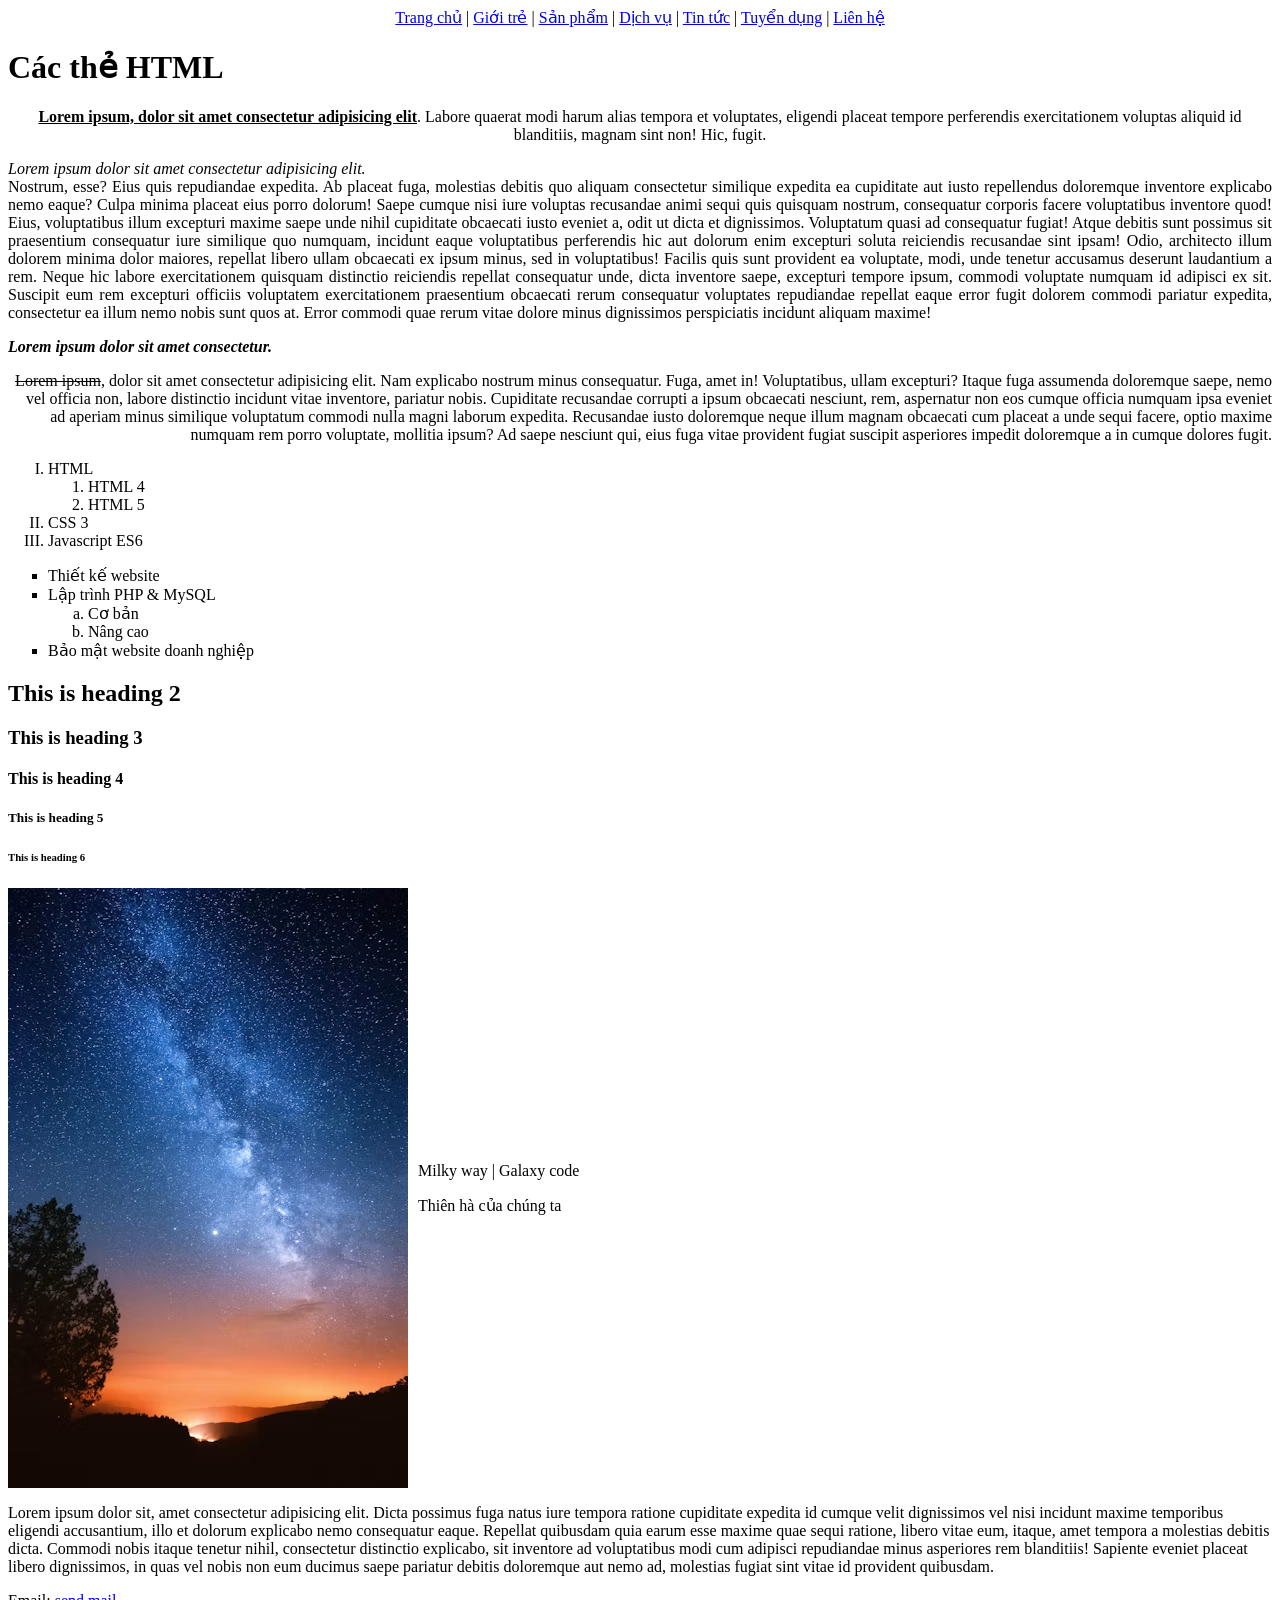
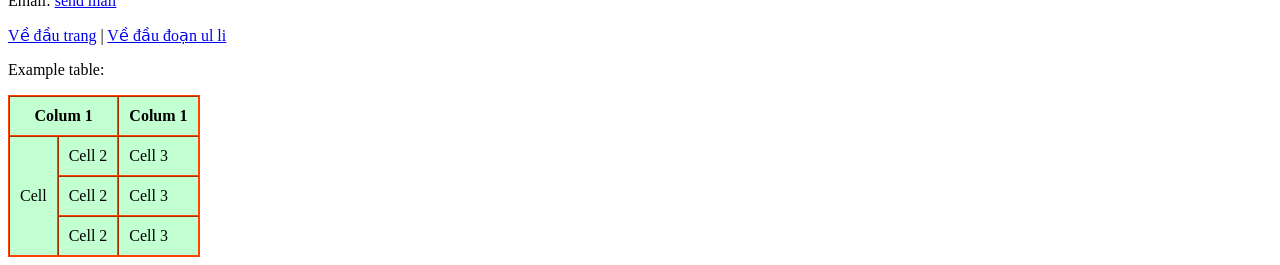
==== week01/tag.html @ 300eb564 "#15. thẻ table" ====
<!doctype html>
<html lang="en">
  <head>
    <meta charset="UTF-8" />
    <meta name="viewport" content="width=device-width, initial-scale=1.0" />
    <title>#5. Các thẻ HTML</title>
    <style>
      .img-gr {
        display: flex;
        gap: 10px;
        align-items: center;
      }

      .menu {
        width: 90%;
        margin: 0 auto;
        text-align: center;
      }

      .table-1 {
        background: #c2ffd1;
        border: 1px solid #ff4400;
      }
    </style>
  </head>
  <body>
    <a href="" name="first-index"></a>
    <!-- Thẻ a -->
    <div class="menu">
      <a href="#home">Trang chủ</a> | <a href="#gen">Giới trẻ</a> |
      <a href="#product">Sản phẩm</a> | <a href="#service">Dịch vụ</a> |
      <a href="#new">Tin tức</a> | <a href="#hire">Tuyển dụng</a> |
      <a href="#contact">Liên hệ</a>
    </div>
    <a name="first-paragraph"></a>
    <h1 id="#html">Các thẻ HTML</h1>
    <p align="center">
      <b><u>Lorem ipsum, dolor sit amet consectetur adipisicing elit</u></b
      >. Labore quaerat modi harum alias tempora et voluptates, eligendi placeat
      tempore perferendis exercitationem voluptas aliquid id blanditiis, magnam
      sint non! Hic, fugit.
    </p>
    <p align="justify">
      <em>Lorem ipsum dolor sit amet consectetur adipisicing elit.</em> <br />
      Nostrum, esse? Eius quis repudiandae expedita. Ab placeat fuga, molestias
      debitis quo aliquam consectetur similique expedita ea cupiditate aut iusto
      repellendus doloremque inventore explicabo nemo eaque? Culpa minima
      placeat eius porro dolorum! Saepe cumque nisi iure voluptas recusandae
      animi sequi quis quisquam nostrum, consequatur corporis facere
      voluptatibus inventore quod! Eius, voluptatibus illum excepturi maxime
      saepe unde nihil cupiditate obcaecati iusto eveniet a, odit ut dicta et
      dignissimos. Voluptatum quasi ad consequatur fugiat! Atque debitis sunt
      possimus sit praesentium consequatur iure similique quo numquam, incidunt
      eaque voluptatibus perferendis hic aut dolorum enim excepturi soluta
      reiciendis recusandae sint ipsam! Odio, architecto illum dolorem minima
      dolor maiores, repellat libero ullam obcaecati ex ipsum minus, sed in
      voluptatibus! Facilis quis sunt provident ea voluptate, modi, unde tenetur
      accusamus deserunt laudantium a rem. Neque hic labore exercitationem
      quisquam distinctio reiciendis repellat consequatur unde, dicta inventore
      saepe, excepturi tempore ipsum, commodi voluptate numquam id adipisci ex
      sit. Suscipit eum rem excepturi officiis voluptatem exercitationem
      praesentium obcaecati rerum consequatur voluptates repudiandae repellat
      eaque error fugit dolorem commodi pariatur expedita, consectetur ea illum
      nemo nobis sunt quos at. Error commodi quae rerum vitae dolore minus
      dignissimos perspiciatis incidunt aliquam maxime!
    </p>
    <p>
      <b><em>Lorem ipsum dolor sit amet consectetur.</em></b>
    </p>
    <p align="right">
      <s>Lorem ipsum</s>, dolor sit amet consectetur adipisicing elit. Nam
      explicabo nostrum minus consequatur. Fuga, amet in! Voluptatibus, ullam
      excepturi? Itaque fuga assumenda doloremque saepe, nemo vel officia non,
      labore distinctio incidunt vitae inventore, pariatur nobis. Cupiditate
      recusandae corrupti a ipsum obcaecati nesciunt, rem, aspernatur non eos
      cumque officia numquam ipsa eveniet ad aperiam minus similique voluptatum
      commodi nulla magni laborum expedita. Recusandae iusto doloremque neque
      illum magnam obcaecati cum placeat a unde sequi facere, optio maxime
      numquam rem porro voluptate, mollitia ipsum? Ad saepe nesciunt qui, eius
      fuga vitae provident fugiat suscipit asperiores impedit doloremque a in
      cumque dolores fugit.
    </p>

    <!-- Thẻ danh sách có thứ tự -->
    <ol type="I">
      <li>
        HTML
        <ol>
          <li>HTML 4</li>
          <li>HTML 5</li>
        </ol>
      </li>
      <li>CSS 3</li>
      <li>Javascript ES6</li>
    </ol>

    <!-- Thẻ danh sách không có thứ tự -->
    <ul type="square">
      <li>Thiết kế website</li>
      <li>
        Lập trình PHP & MySQL
        <ol type="a">
          <li>Cơ bản</li>
          <li>Nâng cao</li>
        </ol>
      </li>
      <li>Bảo mật website doanh nghiệp</li>
    </ul>

    <!-- Thẻ tiêu đề h1-> h6 -->
    <!-- <h1>This is heading 1</h1> -->
    <h2>This is heading 2</h2>
    <h3>This is heading 3</h3>
    <h4>This is heading 4</h4>
    <h5>This is heading 5</h5>
    <h6>This is heading 6</h6>

    <!-- Thẻ img -->
    <div class="img-gr">
      <img
        src="./images/milky-way.avif"
        alt="milky-way"
        title="milky way"
        cursor="pointer"
      />
      <div class="desc">
        <p>Milky way | Galaxy code</p>
        <p>Thiên hà của chúng ta</p>
      </div>
    </div>
    <p>
      Lorem ipsum dolor sit, amet consectetur adipisicing elit. Dicta possimus
      fuga natus iure tempora ratione cupiditate expedita id cumque velit
      dignissimos vel nisi incidunt maxime temporibus eligendi accusantium, illo
      et dolorum explicabo nemo consequatur eaque. Repellat quibusdam quia earum
      esse maxime quae sequi ratione, libero vitae eum, itaque, amet tempora a
      molestias debitis dicta. Commodi nobis itaque tenetur nihil, consectetur
      distinctio explicabo, sit inventore ad voluptatibus modi cum adipisci
      repudiandae minus asperiores rem blanditiis! Sapiente eveniet placeat
      libero dignissimos, in quas vel nobis non eum ducimus saepe pariatur
      debitis doloremque aut nemo ad, molestias fugiat sint vitae id provident
      quibusdam.
    </p>
    <p>Email: <a href="mailto:example@gmail.com">send mail</a></p>
    <p>
      <a href="#first-index">Về đầu trang</a> |
      <a href="#first-paragraph">Về đầu đoạn ul li</a>
    </p>

    <!-- Thẻ table -->
    <p>Example table:</p>
    <table class="table-1" border="1" cellpadding="10px" cellspacing="0px">
      <thead>
        <tr>
          <th colspan="2">Colum 1</th>
          <th>Colum 1</th>
        </tr>
      </thead>
      <tbody>
        <tr>
          <td rowspan="3">Cell</td>
          <td>Cell 2</td>
          <td>Cell 3</td>
        </tr>
        <tr>
          <td>Cell 2</td>
          <td>Cell 3</td>
        </tr>
        <tr>
          <td>Cell 2</td>
          <td>Cell 3</td>
        </tr>
      </tbody>
    </table>
  </body>
</html>
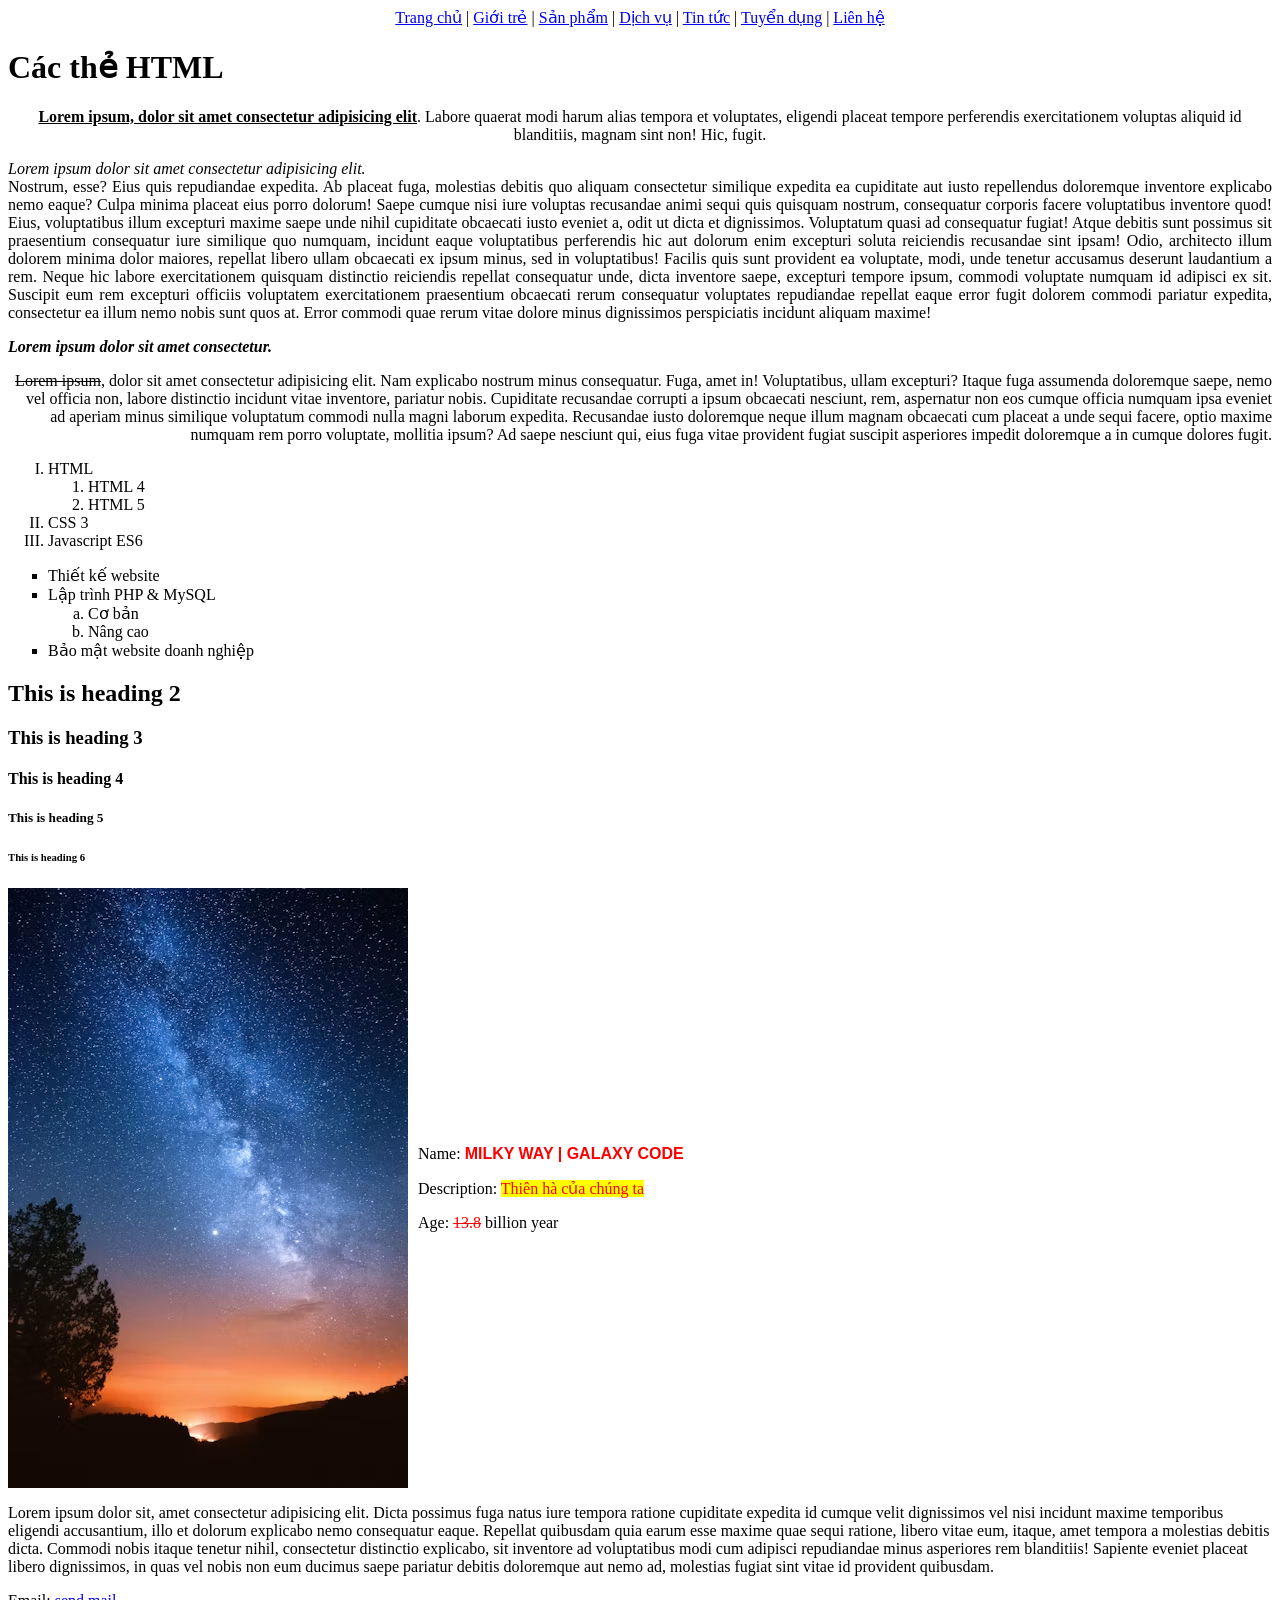
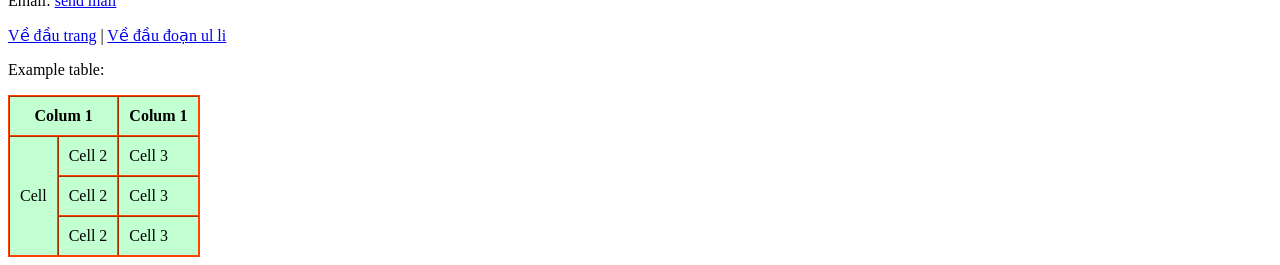
==== commit bfbfdce3: "#23. style css2" ====
--- a/week01/tag.html
+++ b/week01/tag.html
@@ -21,6 +21,23 @@
         background: #c2ffd1;
         border: 1px solid #ff4400;
       }
+
+      .txt-1 {
+        color: red;
+        font-weight: bold;
+        font-family: "Poppins", sans-serif;
+        text-transform: uppercase;
+      }
+
+      .txt-year {
+        color: red;
+        text-decoration: line-through;
+      }
+
+      .desc-1 {
+        background: yellow;
+        color: red;
+      }
     </style>
   </head>
   <body>
@@ -29,7 +46,7 @@
     <div class="menu">
       <a href="#home">Trang chủ</a> | <a href="#gen">Giới trẻ</a> |
       <a href="#product">Sản phẩm</a> | <a href="#service">Dịch vụ</a> |
-      <a href="#new">Tin tức</a> | <a href="#hire">Tuyển dụng</a> |
+      <a href="./new.html">Tin tức</a> | <a href="#hire">Tuyển dụng</a> |
       <a href="#contact">Liên hệ</a>
     </div>
     <a name="first-paragraph"></a>
@@ -124,8 +141,9 @@
         cursor="pointer"
       />
       <div class="desc">
-        <p>Milky way | Galaxy code</p>
-        <p>Thiên hà của chúng ta</p>
+        <p>Name: <span class="txt-1">Milky way | Galaxy code</span></p>
+        <p>Description: <span class="desc-1">Thiên hà của chúng ta</span></p>
+        <p>Age: <span class="txt-year">13.8</span> billion year</p>
       </div>
     </div>
     <p>
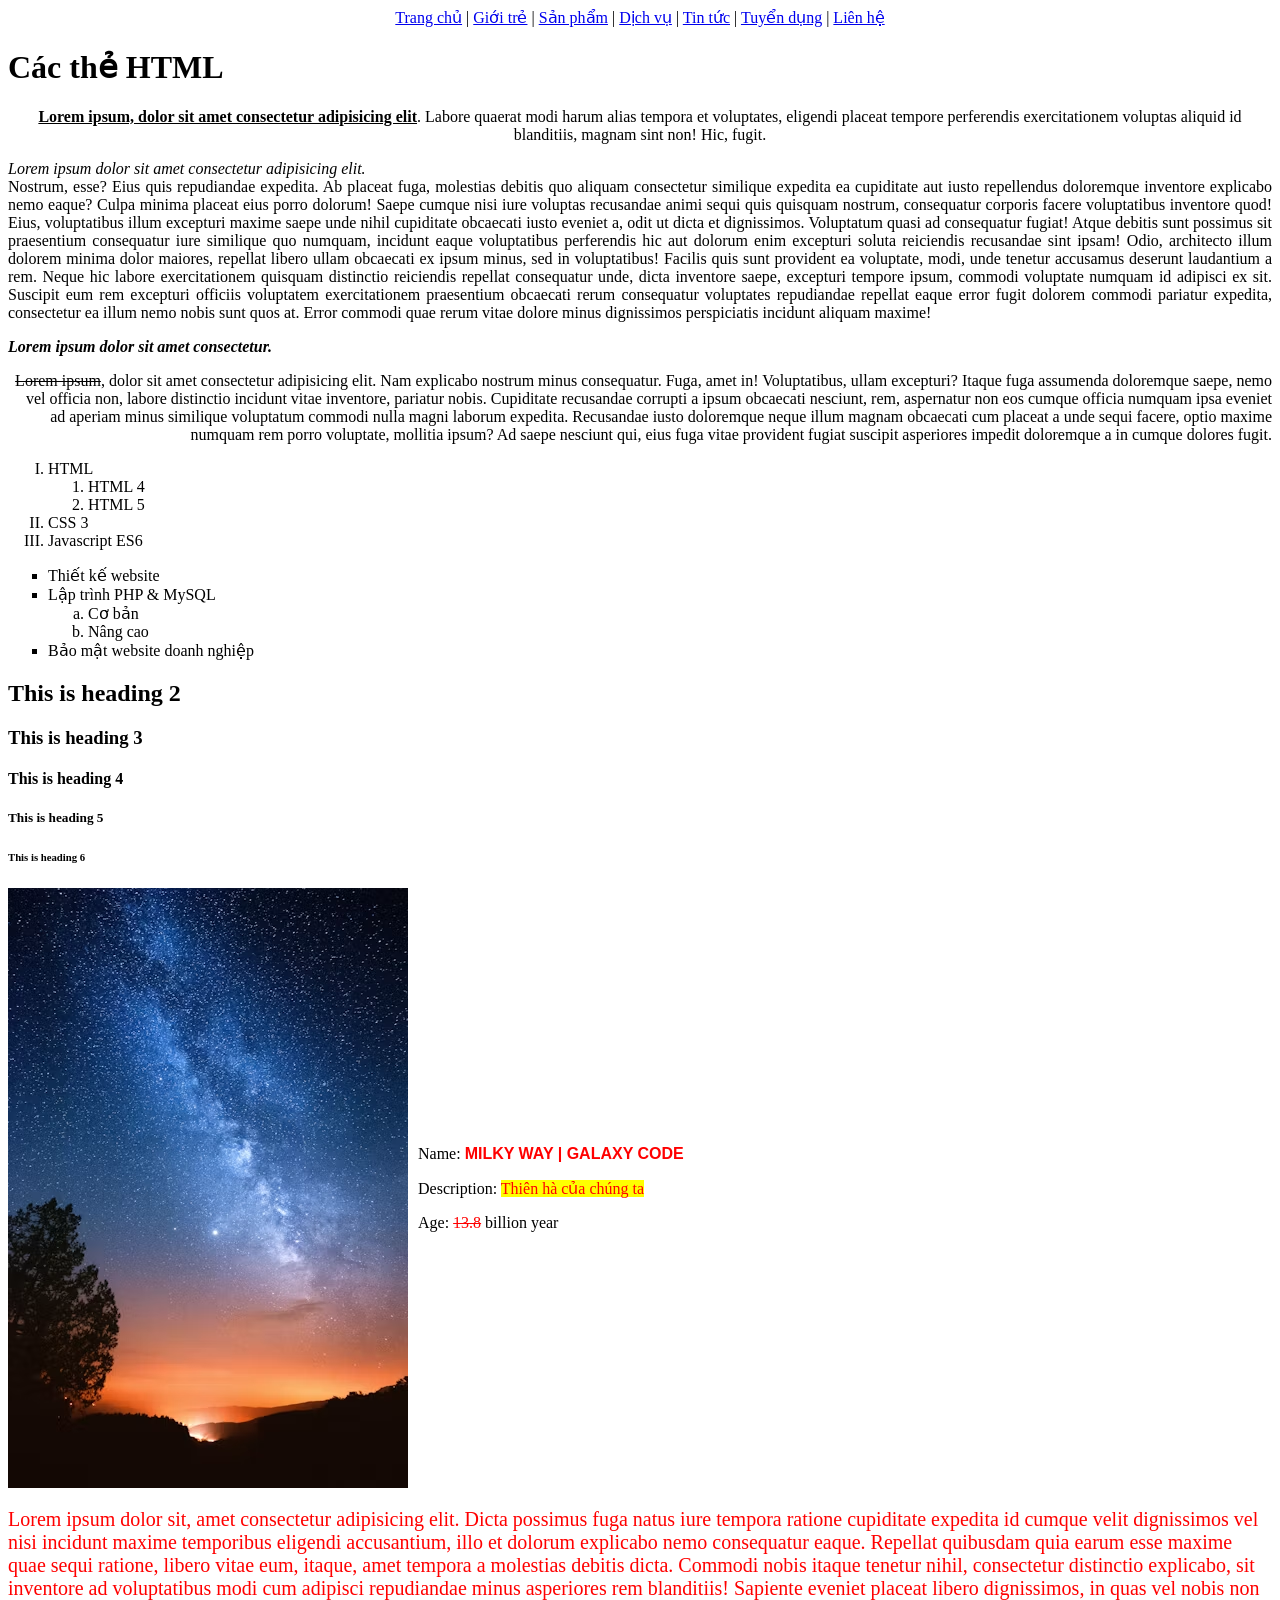
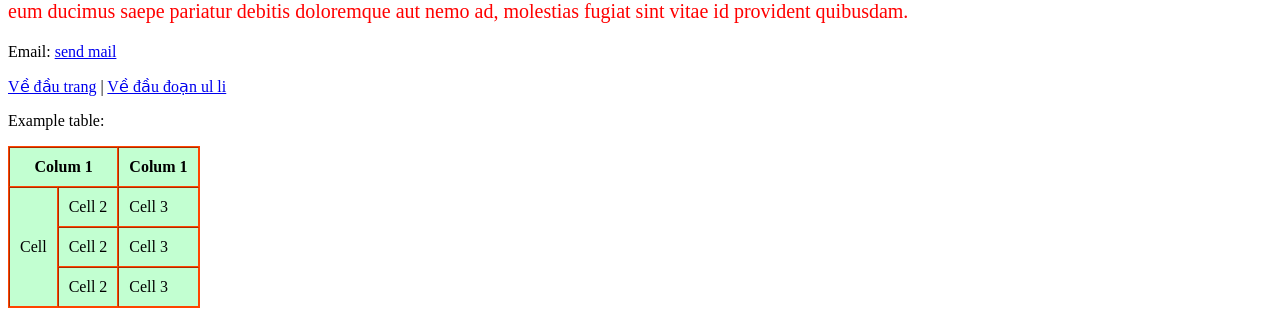
==== commit 46f09ccc: "#24. internal css" ====
--- a/week01/tag.html
+++ b/week01/tag.html
@@ -37,6 +37,11 @@
       .desc-1 {
         background: yellow;
         color: red;
+      }
+
+      .text-red {
+        color: red;
+        font-size: 20px;
       }
     </style>
   </head>
@@ -146,7 +151,7 @@
         <p>Age: <span class="txt-year">13.8</span> billion year</p>
       </div>
     </div>
-    <p>
+    <p class="text-red">
       Lorem ipsum dolor sit, amet consectetur adipisicing elit. Dicta possimus
       fuga natus iure tempora ratione cupiditate expedita id cumque velit
       dignissimos vel nisi incidunt maxime temporibus eligendi accusantium, illo
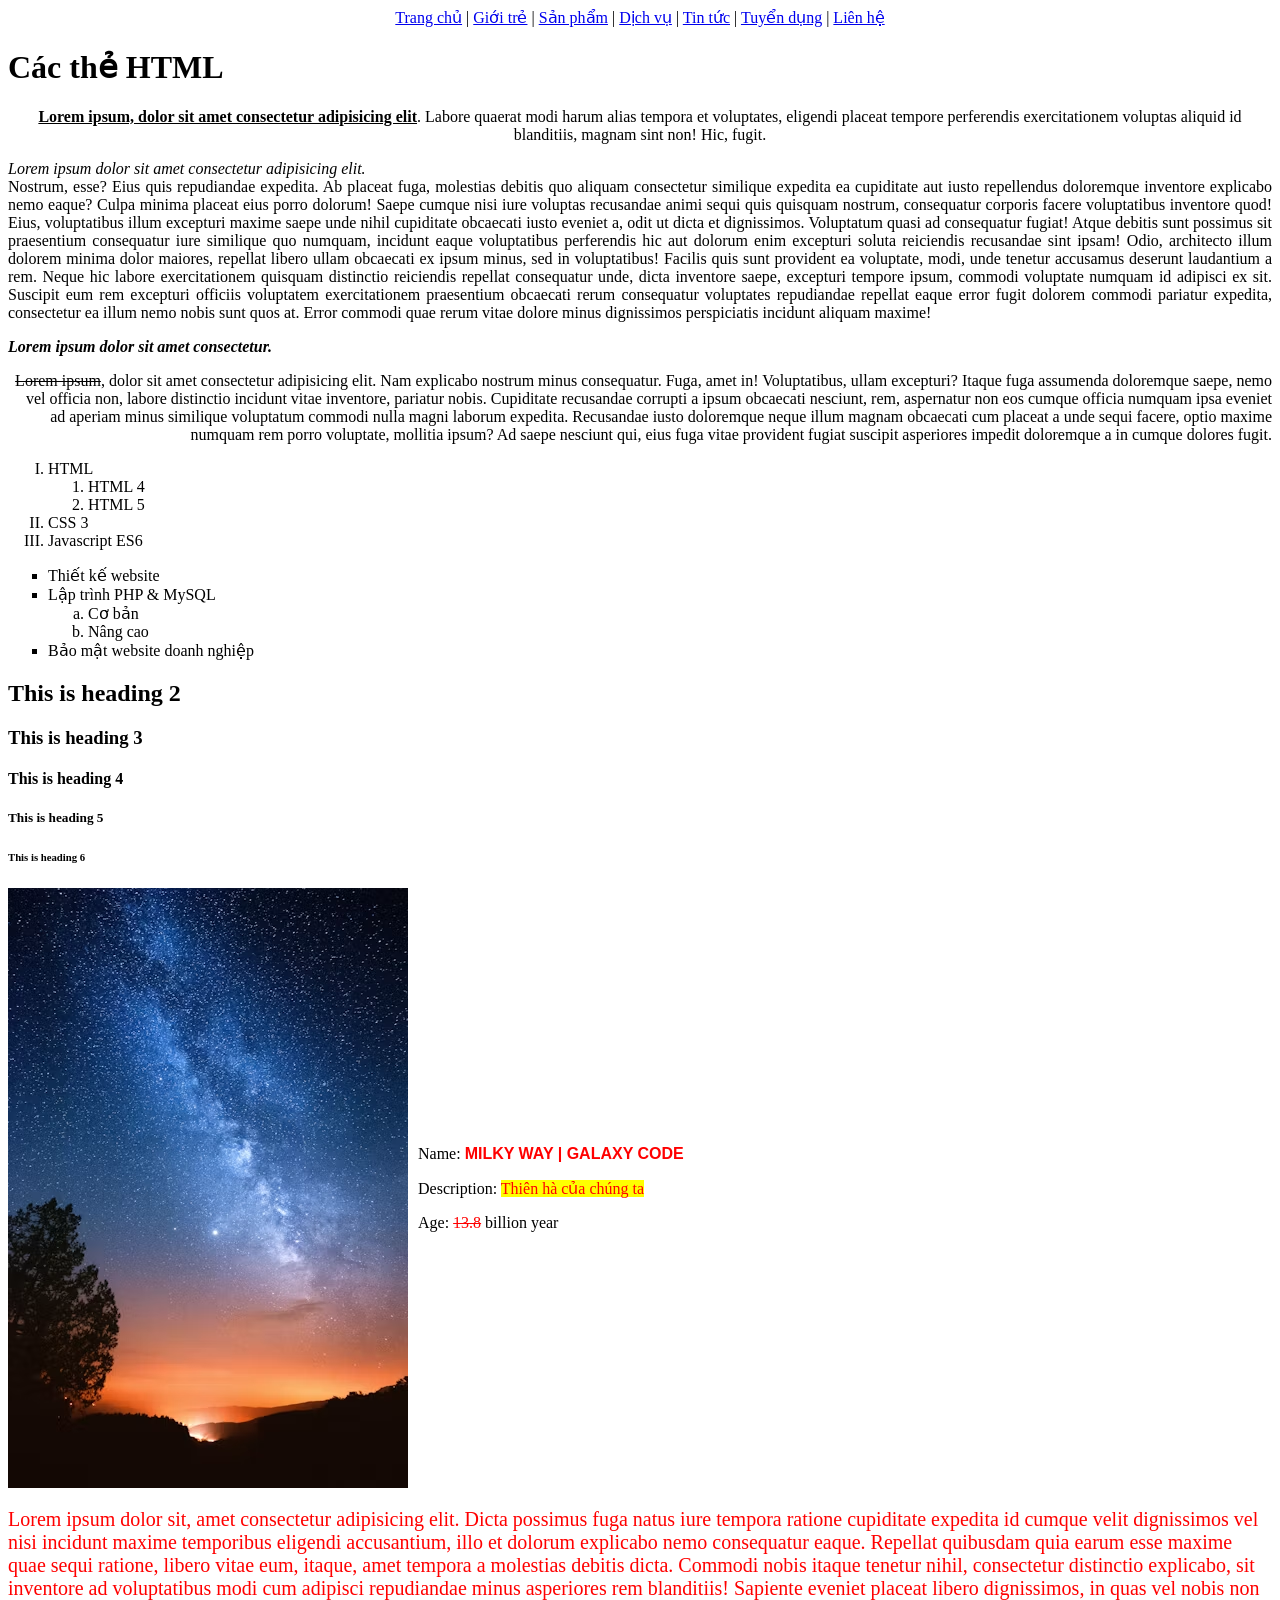
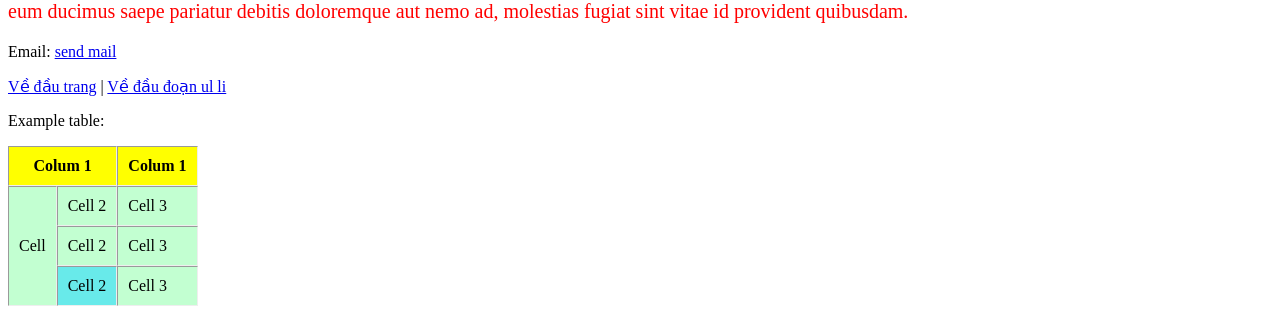
==== commit 5a6eceaa: "#27a css f5" ====
--- a/week01/tag.html
+++ b/week01/tag.html
@@ -4,46 +4,7 @@
     <meta charset="UTF-8" />
     <meta name="viewport" content="width=device-width, initial-scale=1.0" />
     <title>#5. Các thẻ HTML</title>
-    <style>
-      .img-gr {
-        display: flex;
-        gap: 10px;
-        align-items: center;
-      }
-
-      .menu {
-        width: 90%;
-        margin: 0 auto;
-        text-align: center;
-      }
-
-      .table-1 {
-        background: #c2ffd1;
-        border: 1px solid #ff4400;
-      }
-
-      .txt-1 {
-        color: red;
-        font-weight: bold;
-        font-family: "Poppins", sans-serif;
-        text-transform: uppercase;
-      }
-
-      .txt-year {
-        color: red;
-        text-decoration: line-through;
-      }
-
-      .desc-1 {
-        background: yellow;
-        color: red;
-      }
-
-      .text-red {
-        color: red;
-        font-size: 20px;
-      }
-    </style>
+    <link rel="stylesheet" href="./css/style1.css" />
   </head>
   <body>
     <a href="" name="first-index"></a>
@@ -190,7 +151,7 @@
           <td>Cell 3</td>
         </tr>
         <tr>
-          <td>Cell 2</td>
+          <td class="bg-blue">Cell 2</td>
           <td>Cell 3</td>
         </tr>
       </tbody>
--- a/week01/css/style1.css
+++ b/week01/css/style1.css
@@ -0,0 +1,50 @@
+.img-gr {
+  display: flex;
+  gap: 10px;
+  align-items: center;
+}
+
+.menu {
+  width: 90%;
+  margin: 0 auto;
+  text-align: center;
+}
+
+.table-1 {
+  background: #c2ffd1;
+  border: 1px solid #ff4400;
+}
+
+.txt-1 {
+  color: red;
+  font-weight: bold;
+  font-family: "Poppins", sans-serif;
+  text-transform: uppercase;
+}
+
+.txt-year {
+  color: red;
+  text-decoration: line-through;
+}
+
+.desc-1 {
+  background: yellow;
+  color: red;
+}
+
+.text-red {
+  color: red;
+  font-size: 20px;
+}
+
+.table-1 {
+  border: 0;
+}
+
+.bg-blue {
+  background: #68eaea;
+}
+
+thead {
+  background: yellow;
+}
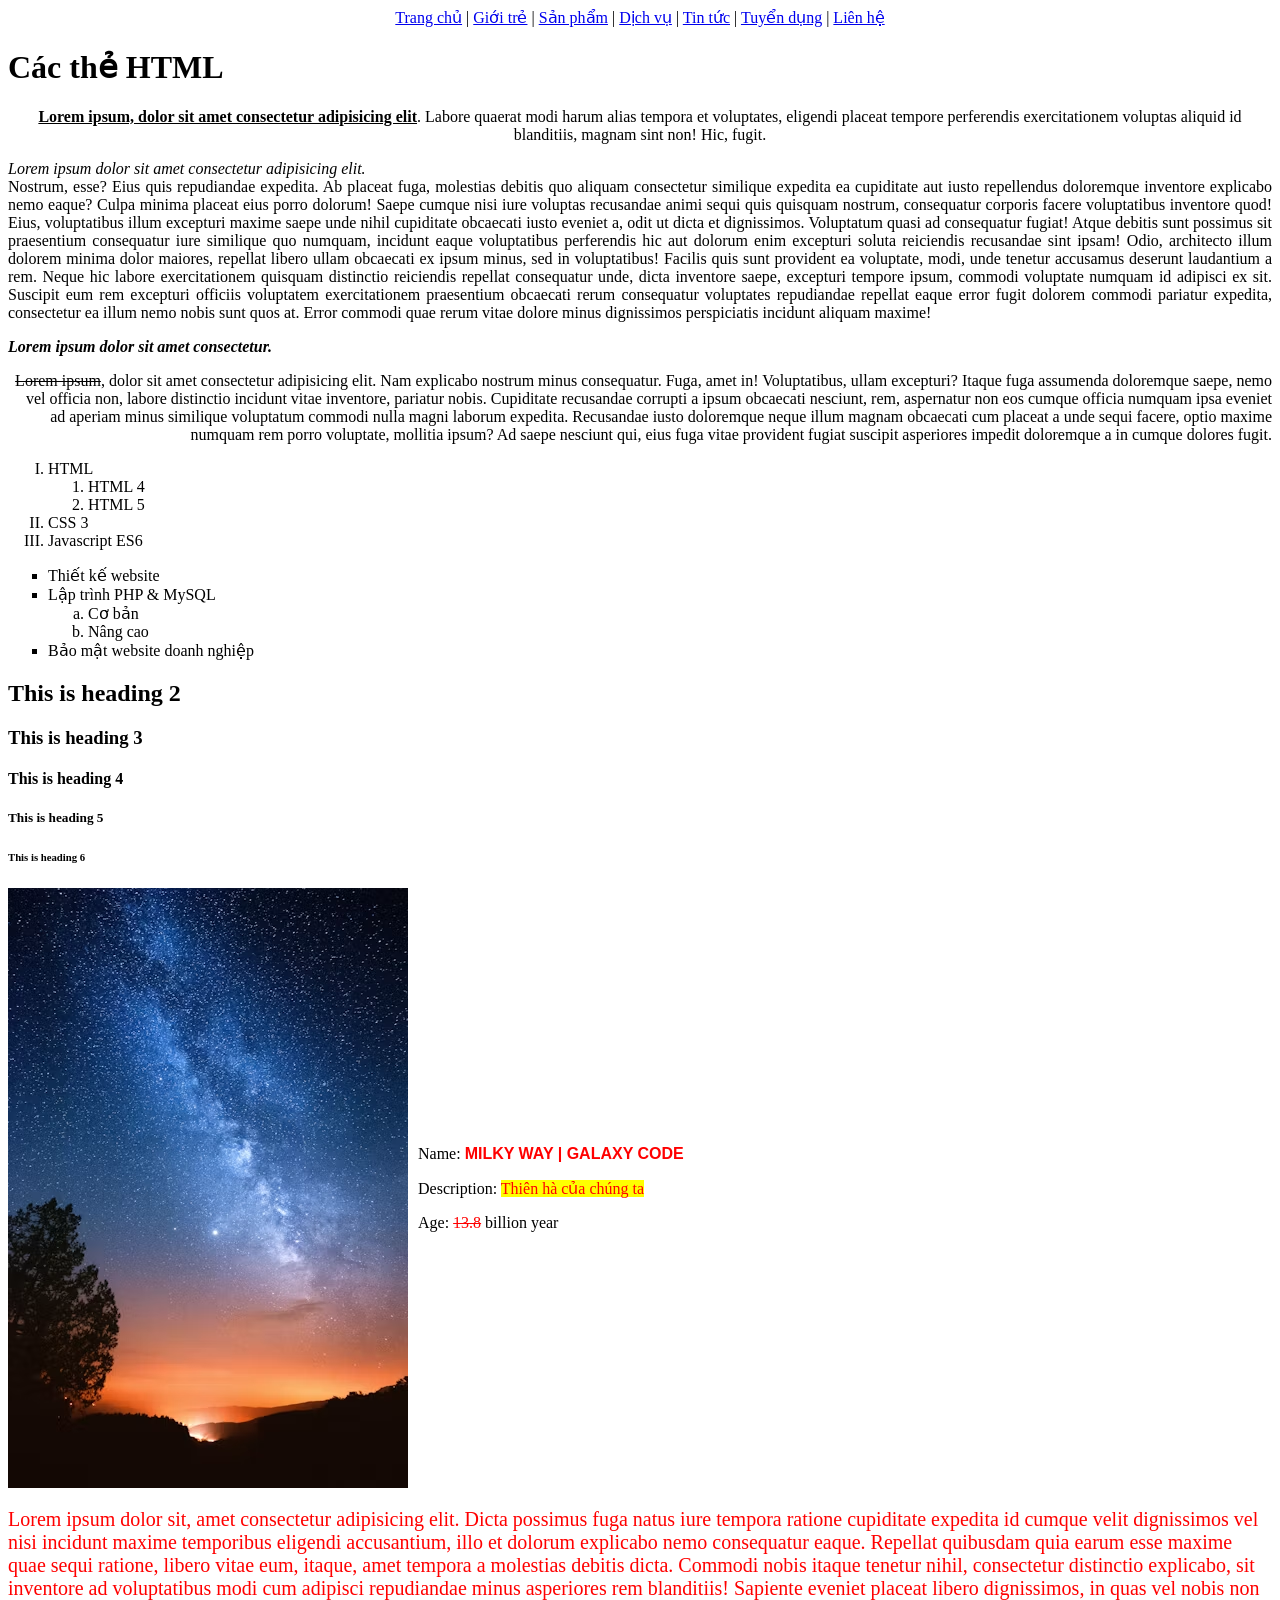
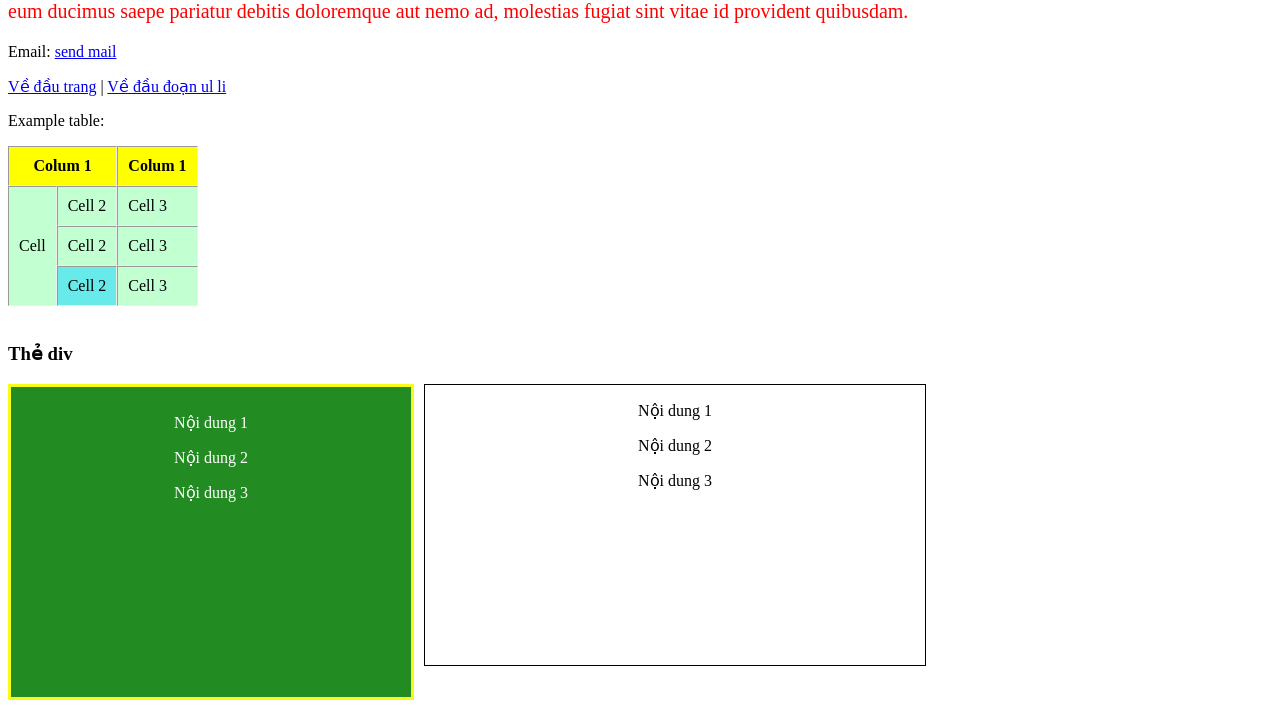
==== commit e1842102: "#27b display: flex" ====
--- a/week01/tag.html
+++ b/week01/tag.html
@@ -156,5 +156,22 @@
         </tr>
       </tbody>
     </table>
+    <br />
+
+    <!-- Thẻ div -->
+    <h3>Thẻ div</h3>
+    <div class="gr-box">
+      <div class="box-1">
+        <p>Nội dung 1</p>
+        <p>Nội dung 2</p>
+        <p>Nội dung 3</p>
+      </div>
+
+      <div class="box-2">
+        <p>Nội dung 1</p>
+        <p>Nội dung 2</p>
+        <p>Nội dung 3</p>
+      </div>
+    </div>
   </body>
 </html>
--- a/week01/css/style1.css
+++ b/week01/css/style1.css
@@ -48,3 +48,27 @@
 thead {
   background: yellow;
 }
+
+.gr-box {
+  display: flex;
+  gap: 10px;
+  margin: 0 auto;
+}
+
+.box-1 {
+  border: 3px solid #f6fe17;
+  width: 400px;
+  height: 300px;
+  background: forestgreen;
+  text-align: center;
+  padding-top: 10px;
+  margin-bottom: 10px;
+  color: white;
+}
+
+.box-2 {
+  width: 500px;
+  height: 280px;
+  border: 1px solid #000;
+  text-align: center;
+}
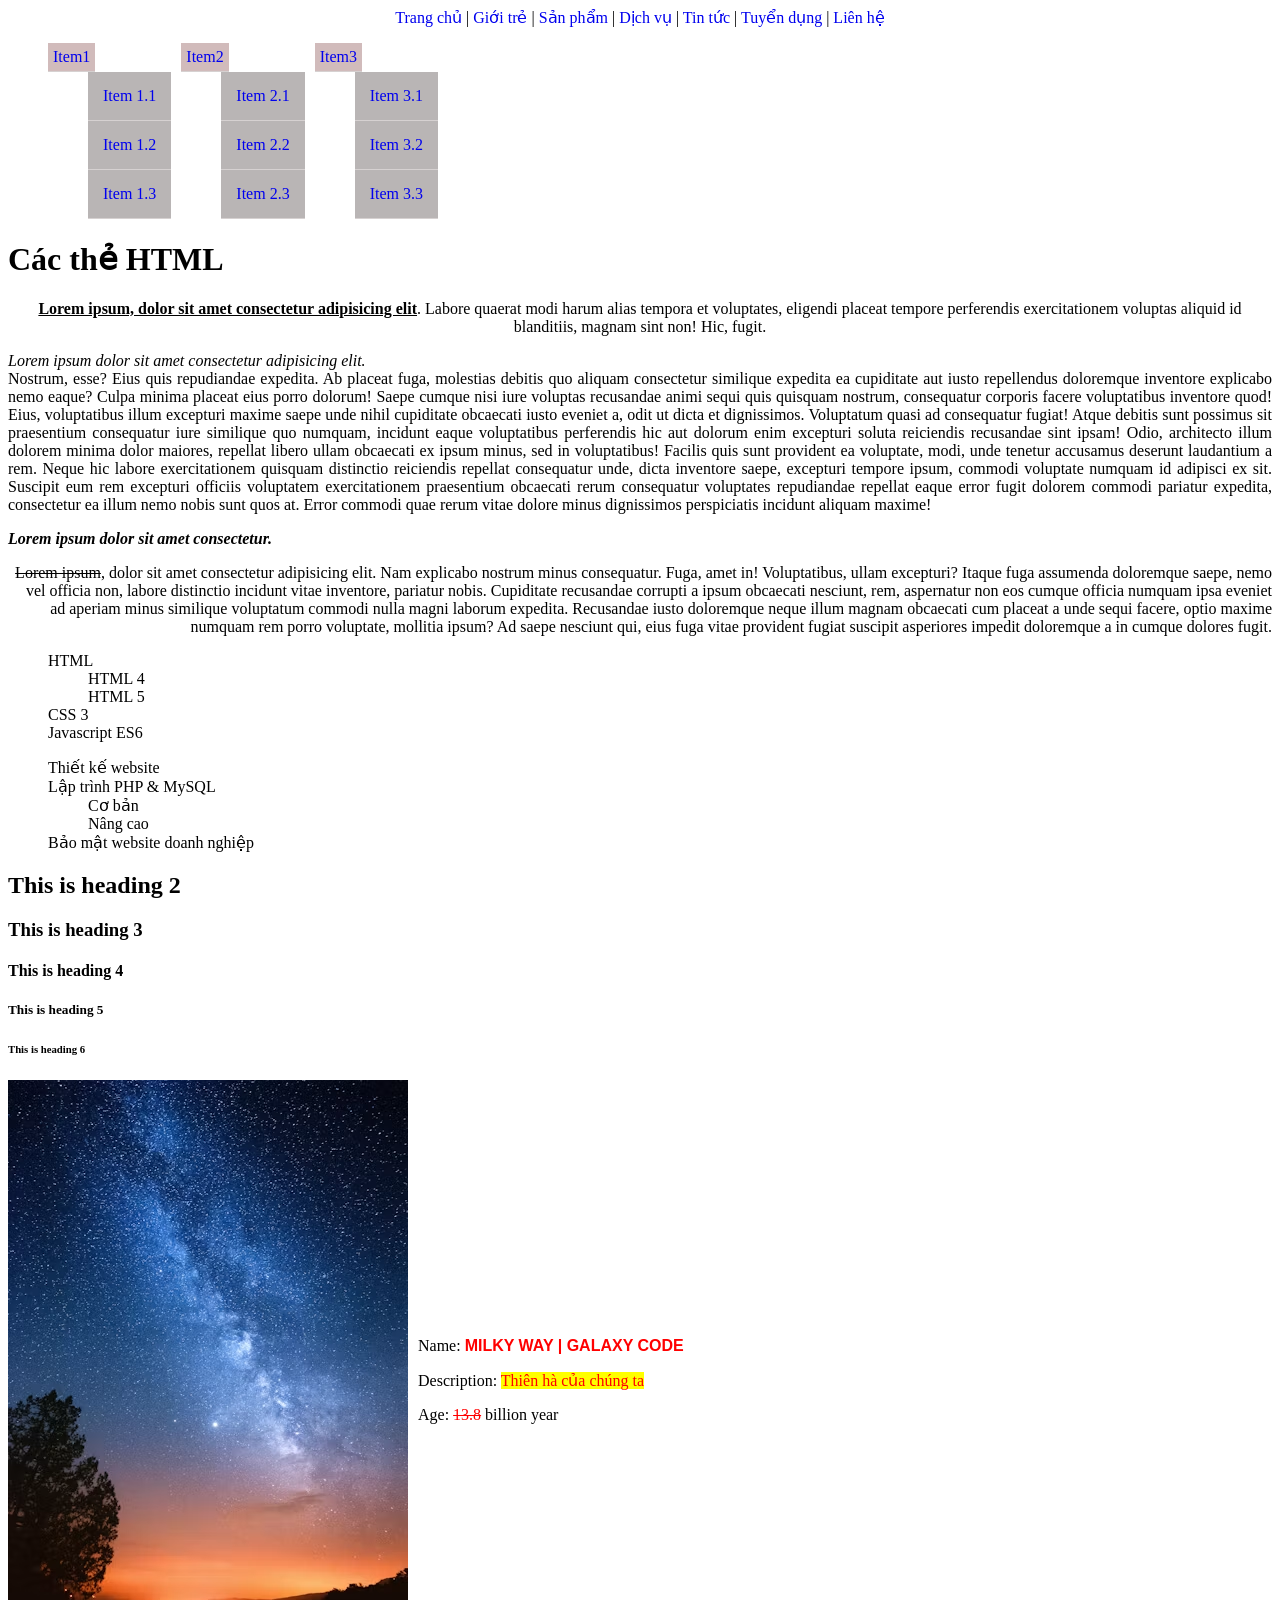
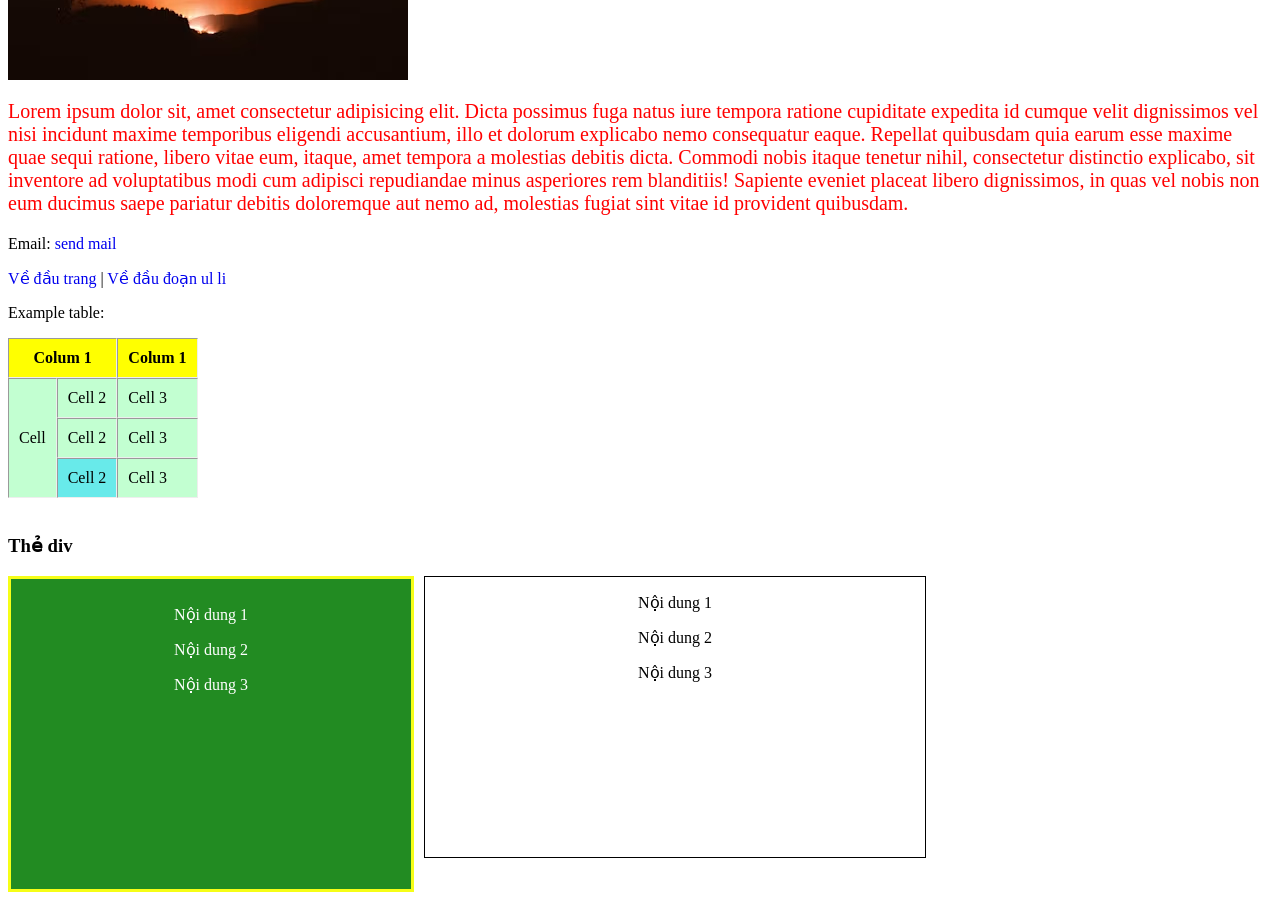
==== commit c73e2e0b: "#28. tạo menu ngang 2 cấp" ====
--- a/week01/tag.html
+++ b/week01/tag.html
@@ -15,6 +15,53 @@
       <a href="./new.html">Tin tức</a> | <a href="#hire">Tuyển dụng</a> |
       <a href="#contact">Liên hệ</a>
     </div>
+
+    <!-- menu ngang -->
+    <ul id="menubar1" class="menubar-horizontal">
+      <li>
+        <a href="#" class="menubar-item">Item1</a>
+        <ul>
+          <li>
+            <a href="#">Item 1.1</a>
+          </li>
+          <li>
+            <a href="#">Item 1.2</a>
+          </li>
+          <li>
+            <a href="#">Item 1.3</a>
+          </li>
+        </ul>
+      </li>
+      <li>
+        <a href="#" class="menubar-item">Item2</a>
+        <ul>
+          <li>
+            <a href="#">Item 2.1</a>
+          </li>
+          <li>
+            <a href="#">Item 2.2</a>
+          </li>
+          <li>
+            <a href="#">Item 2.3</a>
+          </li>
+        </ul>
+      </li>
+      <li>
+        <a href="#" class="menubar-item">Item3</a>
+        <ul>
+          <li>
+            <a href="#">Item 3.1</a>
+          </li>
+          <li>
+            <a href="#">Item 3.2</a>
+          </li>
+          <li>
+            <a href="#">Item 3.3</a>
+          </li>
+        </ul>
+      </li>
+    </ul>
+
     <a name="first-paragraph"></a>
     <h1 id="#html">Các thẻ HTML</h1>
     <p align="center">
--- a/week01/css/style1.css
+++ b/week01/css/style1.css
@@ -72,3 +72,33 @@
   border: 1px solid #000;
   text-align: center;
 }
+
+.menubar-horizontal {
+  display: flex;
+  gap: 10px;
+}
+
+.menubar-item {
+  background: #d1bbbb;
+  padding: 5px;
+}
+
+a {
+  text-decoration: none;
+}
+
+li {
+  list-style: none;
+}
+
+li a {
+  display: inline-block;
+  padding-top: 20px;
+  padding: 15px;
+  background: #b9b5b5;
+  border-bottom: 1px solid #d6d1d1;
+}
+
+li a:hover {
+  opacity: 0.9;
+}
